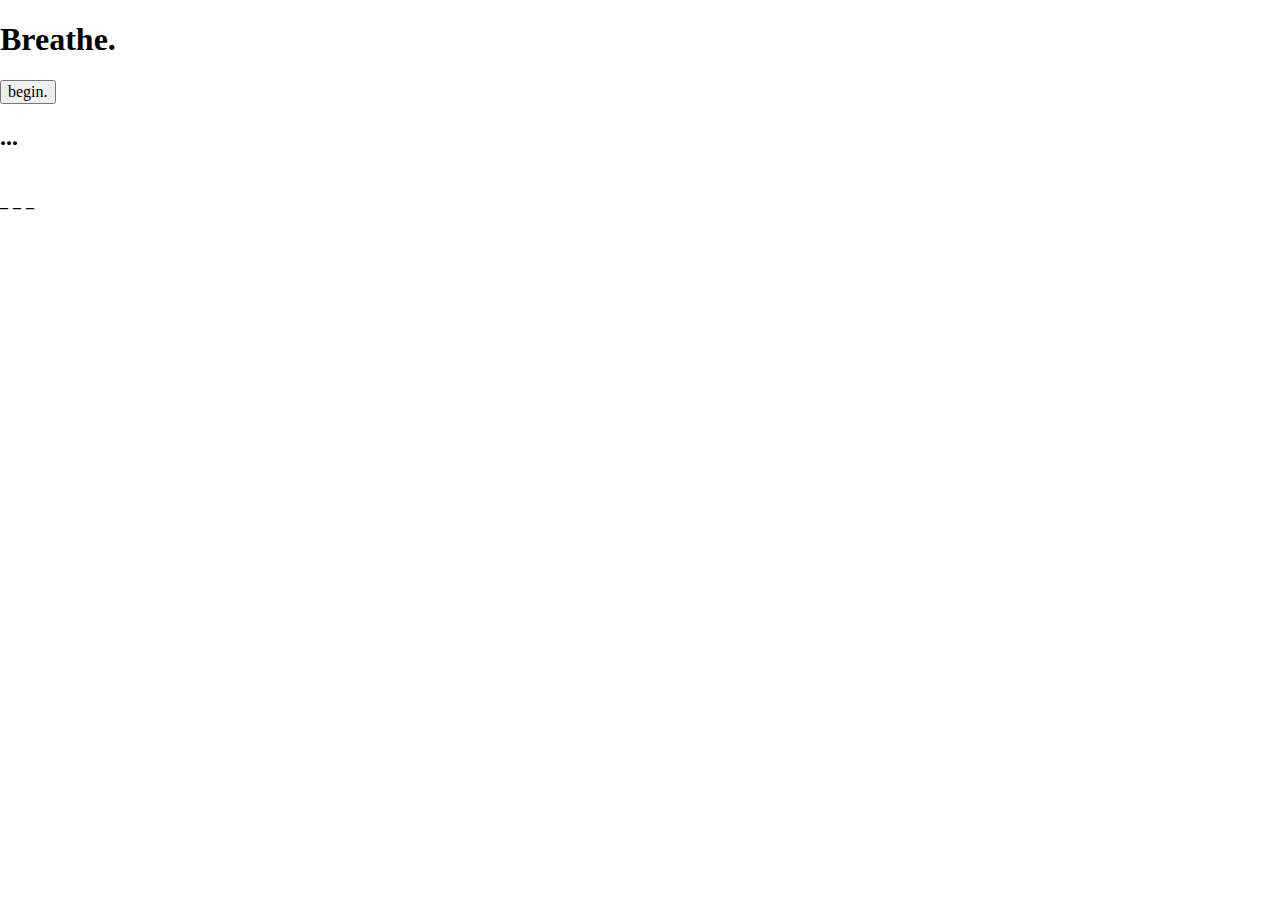
==== index.html @ 3271e4e0 "clean up logic. set up towering cycle counts" ====
<!DOCTYPE html>
<html lang="en">
	<head>
    	<meta charset="utf-8">
    	<meta name="description" content="Your description goes here">
    	<meta name="keywords" content="one, two, three">
		<meta name="viewport" content="width=device-width, initial-scale=1">

		<title>Blank Template</title>

		<!-- external CSS link -->
		<link rel="stylesheet" href="css/normalize.css">
		<link rel="stylesheet" href="css/style.css">
	</head>
	<body>
		<h1>Breathe.</h1>
		<section class="buttonArea">
			<button id="beginButton">begin.</button>
			<button id="restartButton" class="hidden">restart.</button>
		</section>
		<section class="timerAndInstructionsArea">
			<h2 id="instructionArea">...</h2>
			<div class="timerDisplayArea">
				<h4 id="breatheInCountArea">_</h4>
				<h4 id="holdCountArea">_</h4>
				<h4 id="breatheOutCountArea">_</h4>
			</div>
		</section>

		<script type="text/javascript" src="js/main.js"></script>
	</body>
</html>
---- css/style.css ----
/* Box Model Hack */
* {
     box-sizing: border-box;
}

/* Clear fix hack */
.clearfix:after {
     content: ".";
     display: block;
     clear: both;
     visibility: hidden;
     line-height: 0;
     height: 0;
}

.clear {
	clear: both;
}

/******************************************
/* BASE STYLES
/*******************************************/

.hidden {
     display: none;
}

body {

}


/******************************************
/* LAYOUT
/*******************************************/
header {

}

footer {

}

div.timerDisplayArea {
     display: flex;
     flex-flow: row nowrap;
     column-gap: 5px;
}

/******************************************
/* ADDITIONAL STYLES
/*******************************************/
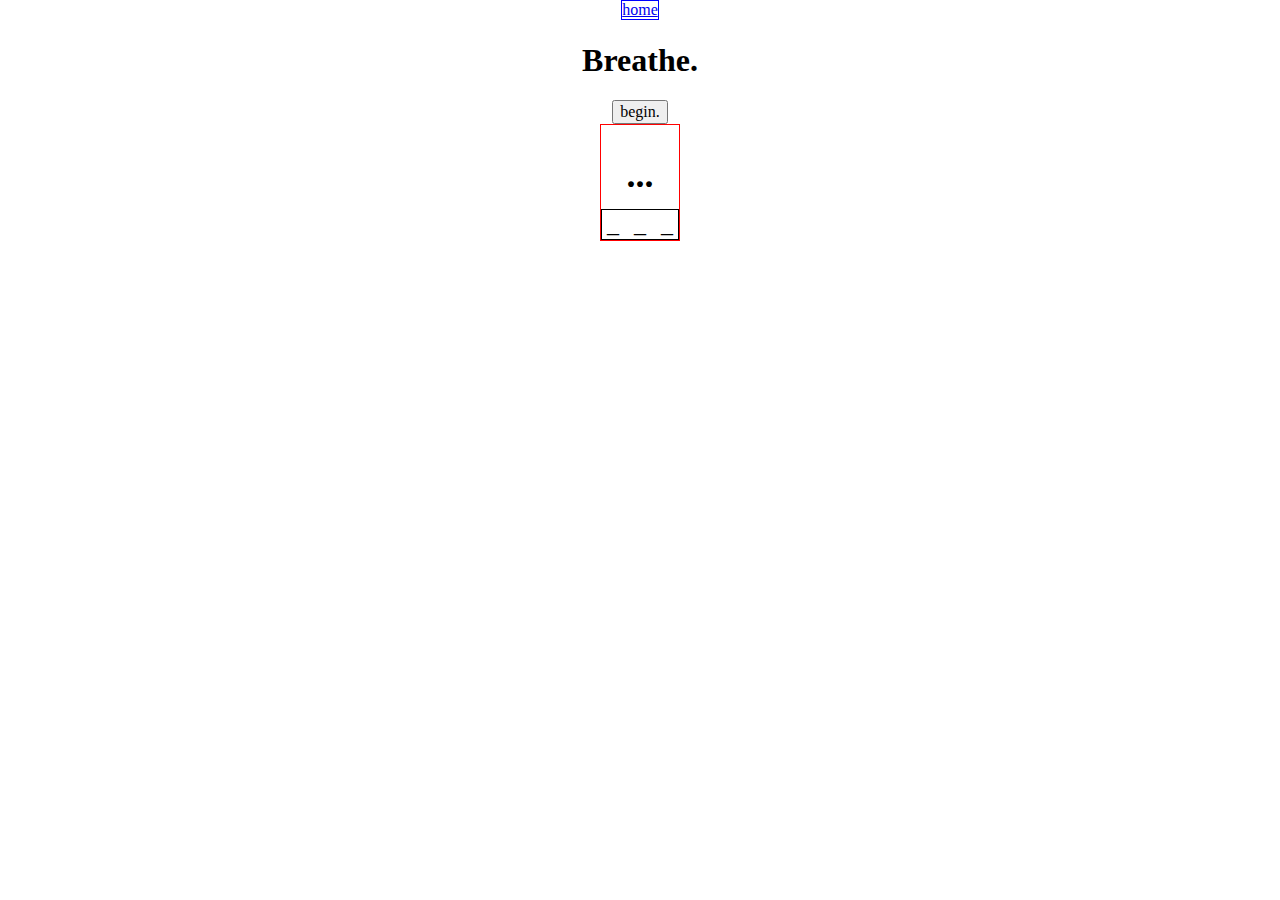
==== commit 3b287178: "last commit before updating to multiple breathing pages" ====
--- a/index.html
+++ b/index.html
@@ -13,18 +13,29 @@
 		<link rel="stylesheet" href="css/style.css">
 	</head>
 	<body>
-		<h1>Breathe.</h1>
+		<header>
+			<a href="index.html">home</a>
+		</header>
+
+		<section class="titleArea">
+			<h1>Breathe.</h1>
+		</section>
+
 		<section class="buttonArea">
 			<button id="beginButton">begin.</button>
 			<button id="restartButton" class="hidden">restart.</button>
 		</section>
+
 		<section class="timerAndInstructionsArea">
-			<h2 id="instructionArea">...</h2>
-			<div class="timerDisplayArea">
-				<h4 id="breatheInCountArea">_</h4>
-				<h4 id="holdCountArea">_</h4>
-				<h4 id="breatheOutCountArea">_</h4>
-			</div>
+			<h2 id="instructionDisplayArea">...</h2>
+			<section class="timerDivs">
+				<div class="timerDisplayArea">
+					<p id="breatheInCountArea">_</p>
+					<p id="holdCountArea">_</p>
+					<p id="breatheOutCountArea">_</p>
+				</div>
+			</section>
+			
 		</section>
 
 		<script type="text/javascript" src="js/main.js"></script>
--- a/css/style.css
+++ b/css/style.css
@@ -26,7 +26,9 @@
 }
 
 body {
-
+     display: flex;
+     flex-flow: column nowrap;
+     align-items: center;
 }
 
 
@@ -34,17 +36,43 @@
 /* LAYOUT
 /*******************************************/
 header {
-
+     display: flex;
+     border: 1px solid blue;
 }
 
 footer {
 
 }
 
+section.timerAndInstructionsArea {
+     display: flex;
+     flex-flow: column wrap;
+     align-items: center;
+     border: 1px solid red;
+}
+h2#instructionDisplayArea {
+     font-size: 36px;
+     margin-bottom: 12px;
+}
+section.timerDivs {
+     display: flex;
+     flex-flow: column nowrap;
+     border: 1px solid black;
+}
 div.timerDisplayArea {
      display: flex;
      flex-flow: row nowrap;
+     justify-content: center;
      column-gap: 5px;
+     color: lightgray;
+}
+div.timerDisplayArea:nth-child(1) {
+     color: black;
+     font-size: 24px;
+}
+div.timerDisplayArea p {
+     margin: 1px 5px;
+     text-align: center;
 }
 
 /******************************************
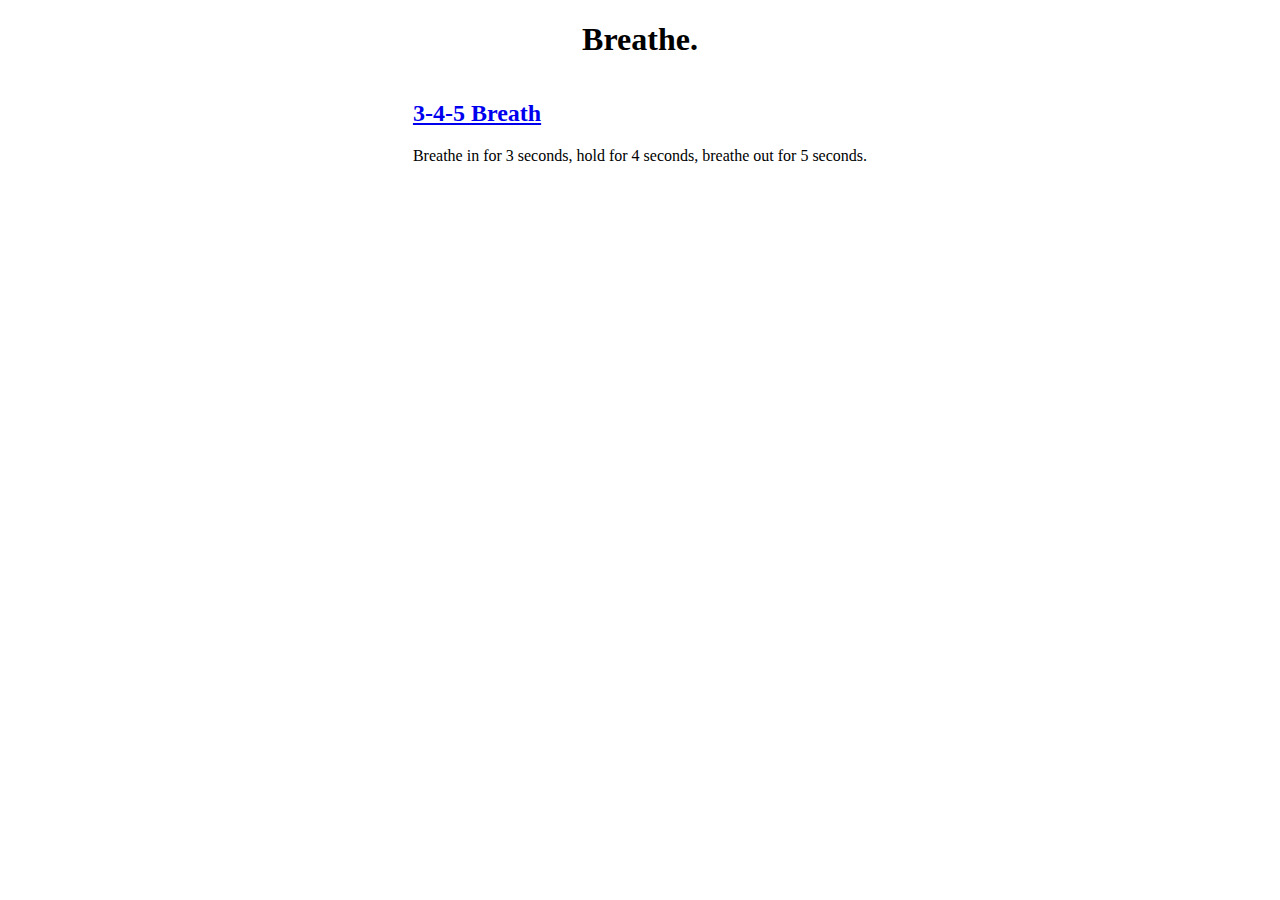
==== commit 5b35df0f: "created homepage and swapped 3-4-5 exercise to separate page" ====
--- a/index.html
+++ b/index.html
@@ -13,28 +13,15 @@
 		<link rel="stylesheet" href="css/style.css">
 	</head>
 	<body>
-		<header>
-			<a href="index.html">home</a>
-		</header>
-
 		<section class="titleArea">
 			<h1>Breathe.</h1>
 		</section>
 
-		<section class="buttonArea">
-			<button id="beginButton">begin.</button>
-			<button id="restartButton" class="hidden">restart.</button>
-		</section>
-
-		<section class="timerAndInstructionsArea">
-			<h2 id="instructionDisplayArea">...</h2>
-			<section class="timerDivs">
-				<div class="timerDisplayArea">
-					<p id="breatheInCountArea">_</p>
-					<p id="holdCountArea">_</p>
-					<p id="breatheOutCountArea">_</p>
-				</div>
-			</section>
+		<section class="breathTechniquesArea">
+			<div class="345">
+				<h2><a href="345breath.html">3-4-5 Breath</a></h2>
+				<p>Breathe in for 3 seconds, hold for 4 seconds, breathe out for 5 seconds.</p>
+			</div>
 			
 		</section>
 
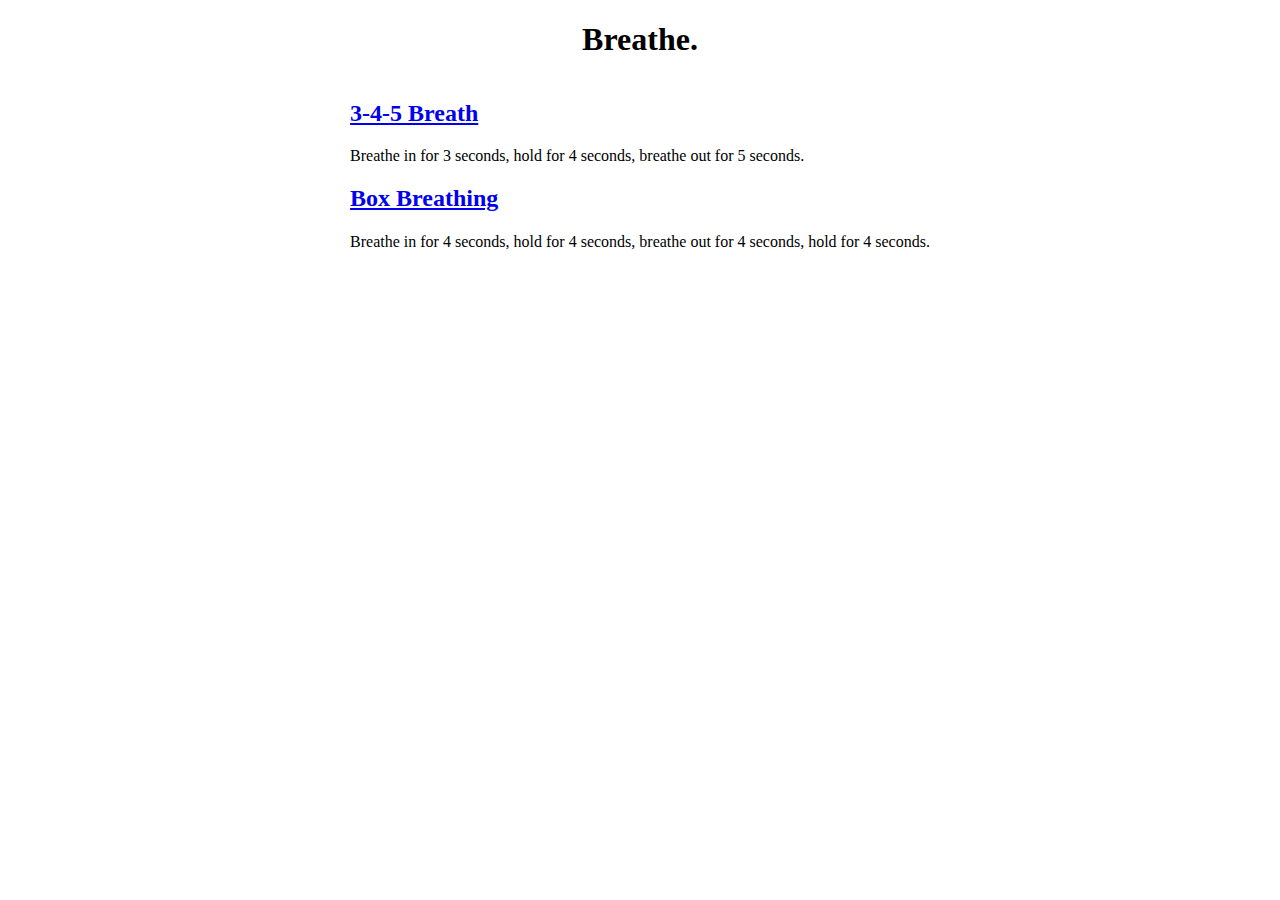
==== commit e687f3f8: "add html and js files for Box Breathing" ====
--- a/index.html
+++ b/index.html
@@ -22,6 +22,11 @@
 				<h2><a href="345breath.html">3-4-5 Breath</a></h2>
 				<p>Breathe in for 3 seconds, hold for 4 seconds, breathe out for 5 seconds.</p>
 			</div>
+
+			<div class="Box Breathing">
+				<h2><a href="boxbreath.html">Box Breathing</a></h2>
+				<p>Breathe in for 4 seconds, hold for 4 seconds, breathe out for 4 seconds, hold for 4 seconds.</p>
+			</div>
 			
 		</section>
 
--- a/css/style.css
+++ b/css/style.css
@@ -44,6 +44,9 @@
 
 }
 
+.titleArea {
+     text-align: center;
+}
 section.timerAndInstructionsArea {
      display: flex;
      flex-flow: column wrap;
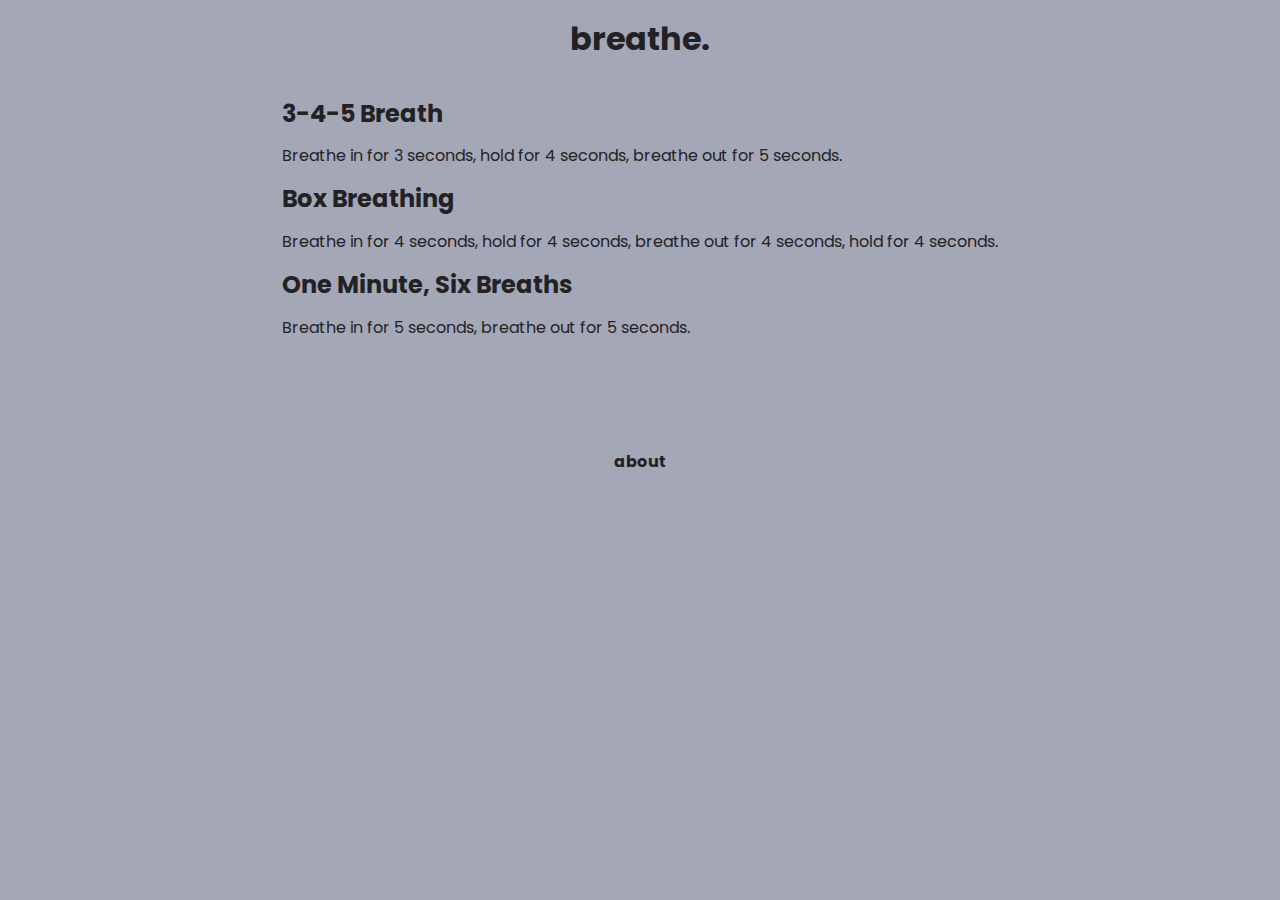
==== commit 3afe3381: "Added styling for website's light-mode" ====
--- a/index.html
+++ b/index.html
@@ -1,35 +1,68 @@
 <!DOCTYPE html>
 <html lang="en">
-	<head>
-    	<meta charset="utf-8">
-    	<meta name="description" content="Your description goes here">
-    	<meta name="keywords" content="one, two, three">
-		<meta name="viewport" content="width=device-width, initial-scale=1">
 
-		<title>Blank Template</title>
+<head>
+	<meta charset="utf-8">
+	<meta name="description" content="Your description goes here">
+	<meta name="keywords" content="one, two, three">
+	<meta name="viewport" content="width=device-width, initial-scale=1">
 
-		<!-- external CSS link -->
-		<link rel="stylesheet" href="css/normalize.css">
-		<link rel="stylesheet" href="css/style.css">
-	</head>
-	<body>
-		<section class="titleArea">
-			<h1>Breathe.</h1>
-		</section>
+	<title>breath guide</title>
 
-		<section class="breathTechniquesArea">
+	<!-- external CSS link -->
+	<link rel="preconnect" href="https://fonts.googleapis.com">
+	<link rel="preconnect" href="https://fonts.gstatic.com" crossorigin>
+	<link
+		href="https://fonts.googleapis.com/css2?family=Poppins:ital,wght@0,200;0,400;0,700;1,200;1,400;1,700&display=swap"
+		rel="stylesheet">
+	<link rel="stylesheet" href="css/normalize.css">
+	<link rel="stylesheet" href="css/style.css">
+</head>
+
+<body class="light-mode">
+	<section class="titleArea">
+		<h1>breathe.</h1>
+	</section>
+
+	<section class="breathTechniquesArea">
+		<a href="345breath.html">
 			<div class="345">
-				<h2><a href="345breath.html">3-4-5 Breath</a></h2>
+				<h2>3-4-5 Breath</h2>
 				<p>Breathe in for 3 seconds, hold for 4 seconds, breathe out for 5 seconds.</p>
 			</div>
+		</a>
 
-			<div class="Box Breathing">
-				<h2><a href="boxbreath.html">Box Breathing</a></h2>
+		<a href="boxbreath.html">
+			<div class="box">
+				<h2>Box Breathing</h2>
 				<p>Breathe in for 4 seconds, hold for 4 seconds, breathe out for 4 seconds, hold for 4 seconds.</p>
 			</div>
-			
-		</section>
+		</a>
 
-		<script type="text/javascript" src="js/main.js"></script>
-	</body>
-</html>
+		<a href="1min6.html">
+			<div class="1min6">
+				<h2>One Minute, Six Breaths</h2>
+				<p>Breathe in for 5 seconds, breathe out for 5 seconds.</p>
+			</div>
+		</a>
+	</section>
+
+	<section class="aboutArea">
+		<a href="#" class="aboutButton">about</a>
+		<div class="aboutText hidden">
+			<p>this lightweight website is designed to aid myself & others focus on breathing when things feel overwhelming.
+			</p>
+			<p>the breathing exercises here are borrowed from <a href="https://drchatterjee.com">Dr. Rangan Chatterjee</a>,
+				and I've personally tested them all in moments of extreme anxiety. I've found each exercise to be very
+				beneficial in helping ground me and bring me back to planet earth. if you'd like to see more exercises from Dr.
+				Chatterjee <a href="https://drchatterjee.com/5-breathing-techniques-help-reduce-stress/" target="_blank">you can
+					click here.</a></p>
+			<p>website &copy;Kiefer Weis 2022</p>
+
+		</div>
+	</section>
+
+	<script type="text/javascript" src="js/main.js"></script>
+</body>
+
+</html>--- a/css/style.css
+++ b/css/style.css
@@ -1,3 +1,4 @@
+@import url(fontawesome-all.min.css);
 /* Box Model Hack */
 * {
      box-sizing: border-box;
@@ -29,6 +30,8 @@
      display: flex;
      flex-flow: column nowrap;
      align-items: center;
+     font-family: 'Poppins', sans-serif;
+     margin: 0 50px 0 50px;
 }
 
 
@@ -47,11 +50,31 @@
 .titleArea {
      text-align: center;
 }
+.aboutArea {
+     margin-top: 100px;
+     display: flex;
+     flex-flow: column nowrap;
+     align-items: center;
+}
+.aboutArea a {
+     font-weight: bold;
+     text-decoration: underline;
+}
+.aboutArea div {
+     margin-top: -3px;
+     text-align: center;
+     border: 1px solid rgb(34, 34, 36);
+     width: 80%;
+     max-width: 650px;
+     padding: 25px;
+}
+
+
 section.timerAndInstructionsArea {
      display: flex;
      flex-flow: column wrap;
      align-items: center;
-     border: 1px solid red;
+     /* border: 1px solid red; */
 }
 h2#instructionDisplayArea {
      font-size: 36px;
@@ -60,7 +83,7 @@
 section.timerDivs {
      display: flex;
      flex-flow: column nowrap;
-     border: 1px solid black;
+     /* border: 1px solid black; */
 }
 div.timerDisplayArea {
      display: flex;
@@ -81,3 +104,36 @@
 /******************************************
 /* ADDITIONAL STYLES
 /*******************************************/
+
+.hidden {
+     display: none;
+}
+
+/* Light Mode */
+.light-mode {
+     background-color: rgb(164, 167, 182);
+     color: rgb(34, 34, 36);
+}
+.light-mode a:visited {
+     color: inherit;
+}
+.light-mode a:link {
+     color: rgb(34, 34, 36);
+}
+.light-mode a:hover {
+     color: rgb(98, 98, 121);
+     text-decoration: underline;
+}
+
+
+/* Dark Mode */
+.dark-mode {
+     background-color: rgb(34, 34, 36);
+     color: rgb(164, 167, 182);
+}
+
+
+.light-mode a,
+.dark-mode a {
+     text-decoration: none;
+}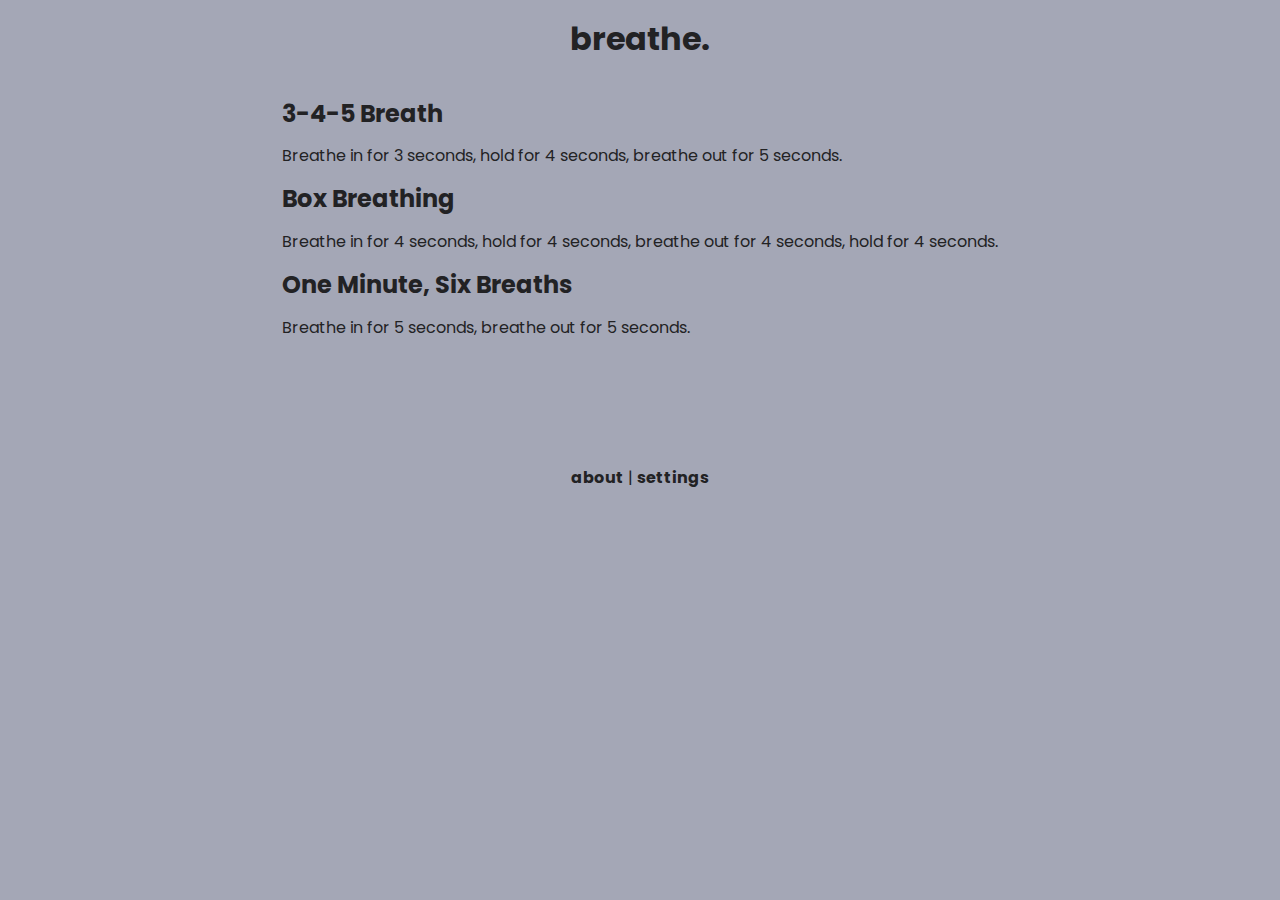
==== commit b918b041: "Setup logic for toggling nightmode using settings checkbox" ====
--- a/index.html
+++ b/index.html
@@ -20,11 +20,11 @@
 </head>
 
 <body class="light-mode">
-	<section class="titleArea">
+	<section class="title-area">
 		<h1>breathe.</h1>
 	</section>
 
-	<section class="breathTechniquesArea">
+	<section class="breath-techniques-area">
 		<a href="345breath.html">
 			<div class="345">
 				<h2>3-4-5 Breath</h2>
@@ -47,9 +47,10 @@
 		</a>
 	</section>
 
-	<section class="aboutArea">
-		<a href="#" class="aboutButton">about</a>
-		<div class="aboutText hidden">
+	<section class="about-area">
+		<p><span><a href="#" id="aboutButton">about</a></span><span> | </span><span><a href="#" id="settingsButton">settings</a></span></p>
+		
+		<div class="about-text hidden">
 			<p>this lightweight website is designed to aid myself & others focus on breathing when things feel overwhelming.
 			</p>
 			<p>the breathing exercises here are borrowed from <a href="https://drchatterjee.com">Dr. Rangan Chatterjee</a>,
@@ -58,7 +59,12 @@
 				Chatterjee <a href="https://drchatterjee.com/5-breathing-techniques-help-reduce-stress/" target="_blank">you can
 					click here.</a></p>
 			<p>website &copy;Kiefer Weis 2022</p>
+		</div>
 
+		
+		<div class="settings-section hidden">
+			<p>night mode: <input type="checkbox" id="darkModeCheckbox"></p>
+			<p>audio mode (speak instructions): <input type="checkbox"></p>
 		</div>
 	</section>
 
--- a/css/style.css
+++ b/css/style.css
@@ -1,4 +1,3 @@
-@import url(fontawesome-all.min.css);
 /* Box Model Hack */
 * {
      box-sizing: border-box;
@@ -47,20 +46,20 @@
 
 }
 
-.titleArea {
+.title-area {
      text-align: center;
 }
-.aboutArea {
+.about-area {
      margin-top: 100px;
      display: flex;
      flex-flow: column nowrap;
      align-items: center;
 }
-.aboutArea a {
+.about-area a {
      font-weight: bold;
      text-decoration: underline;
 }
-.aboutArea div {
+.about-area div {
      margin-top: -3px;
      text-align: center;
      border: 1px solid rgb(34, 34, 36);
@@ -69,8 +68,16 @@
      padding: 25px;
 }
 
+.settings-section { /* FIX THIS!!! */
+     /* width: 40%;
+     max-width: 600px; */
+}
+.settings-section p {
+     text-align: left;
+}
 
-section.timerAndInstructionsArea {
+
+section.timer-and-instructions-area {
      display: flex;
      flex-flow: column wrap;
      align-items: center;
@@ -80,23 +87,23 @@
      font-size: 36px;
      margin-bottom: 12px;
 }
-section.timerDivs {
+section.timer-divs {
      display: flex;
      flex-flow: column nowrap;
      /* border: 1px solid black; */
 }
-div.timerDisplayArea {
+div.timer-display-area {
      display: flex;
      flex-flow: row nowrap;
      justify-content: center;
      column-gap: 5px;
-     color: lightgray;
+     color: rgb(98, 98, 121);
 }
-div.timerDisplayArea:nth-child(1) {
+div.timer-display-area:nth-child(1) {
      color: black;
      font-size: 24px;
 }
-div.timerDisplayArea p {
+div.timer-display-area p {
      margin: 1px 5px;
      text-align: center;
 }
